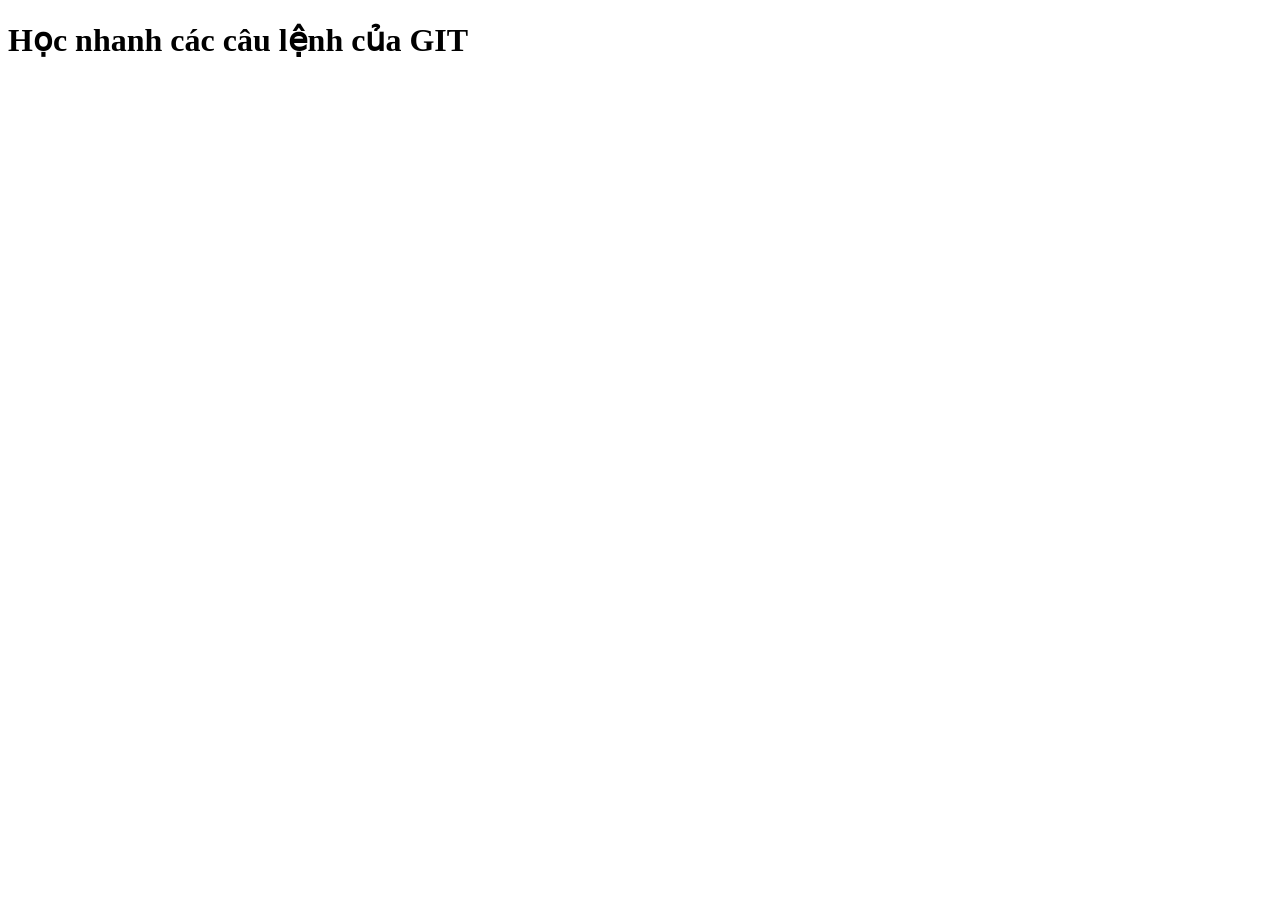
==== index.html @ 00d3246d "first commit" ====
<!DOCTYPE html>
<html lang="vi">
  <head>
    <meta charset="UTF-8" />
    <meta name="viewport" content="width=device-width, initial-scale=1.0" />
    <title>Dự án 3</title>
  </head>
  <body>
    <h1>Học nhanh các câu lệnh của GIT</h1>
  </body>
</html>
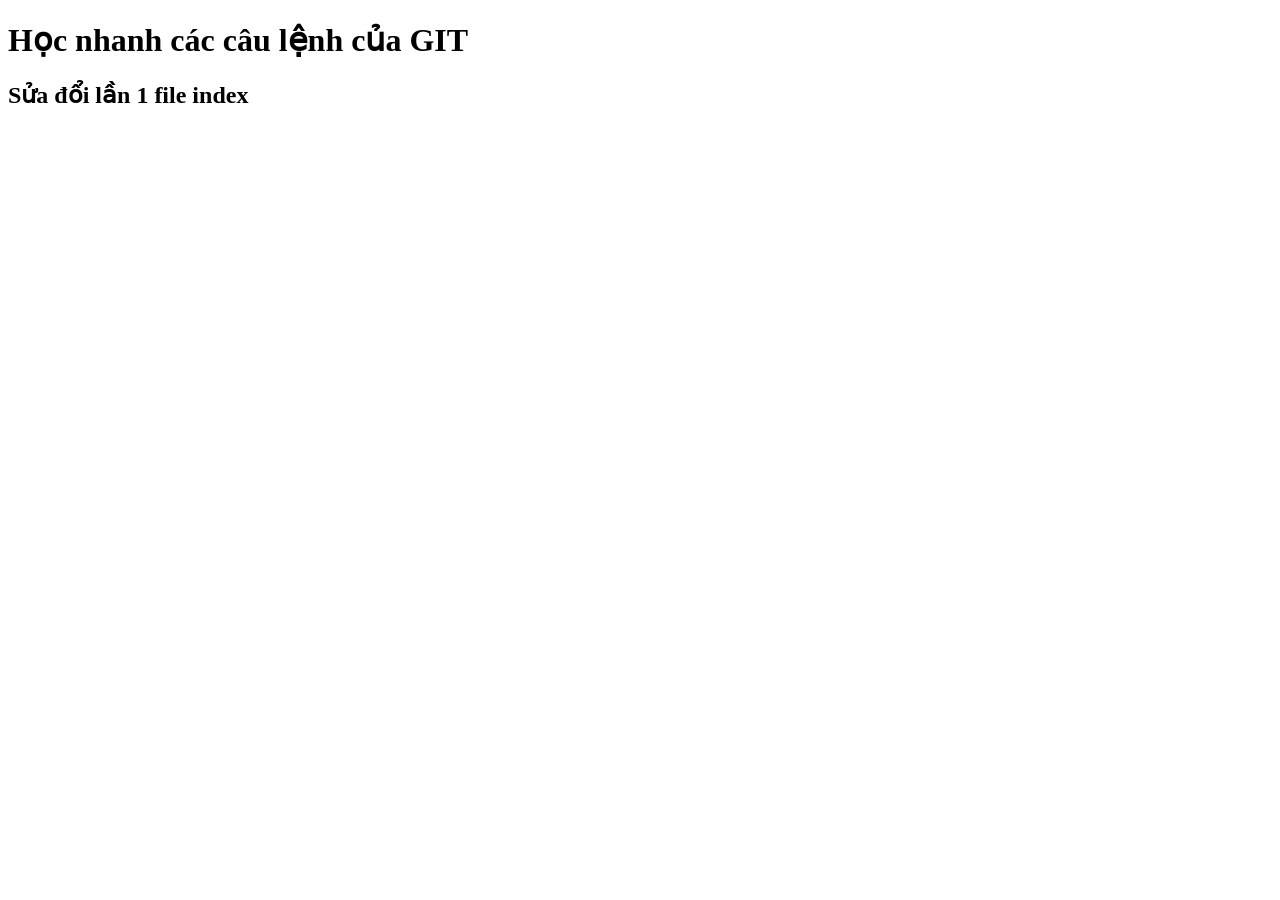
==== commit 7fee4cdc: "2nd chỉnh sửa" ====
--- a/index.html
+++ b/index.html
@@ -7,5 +7,6 @@
   </head>
   <body>
     <h1>Học nhanh các câu lệnh của GIT</h1>
+    <h2>Sửa đổi lần 1 file index</h2>
   </body>
 </html>
